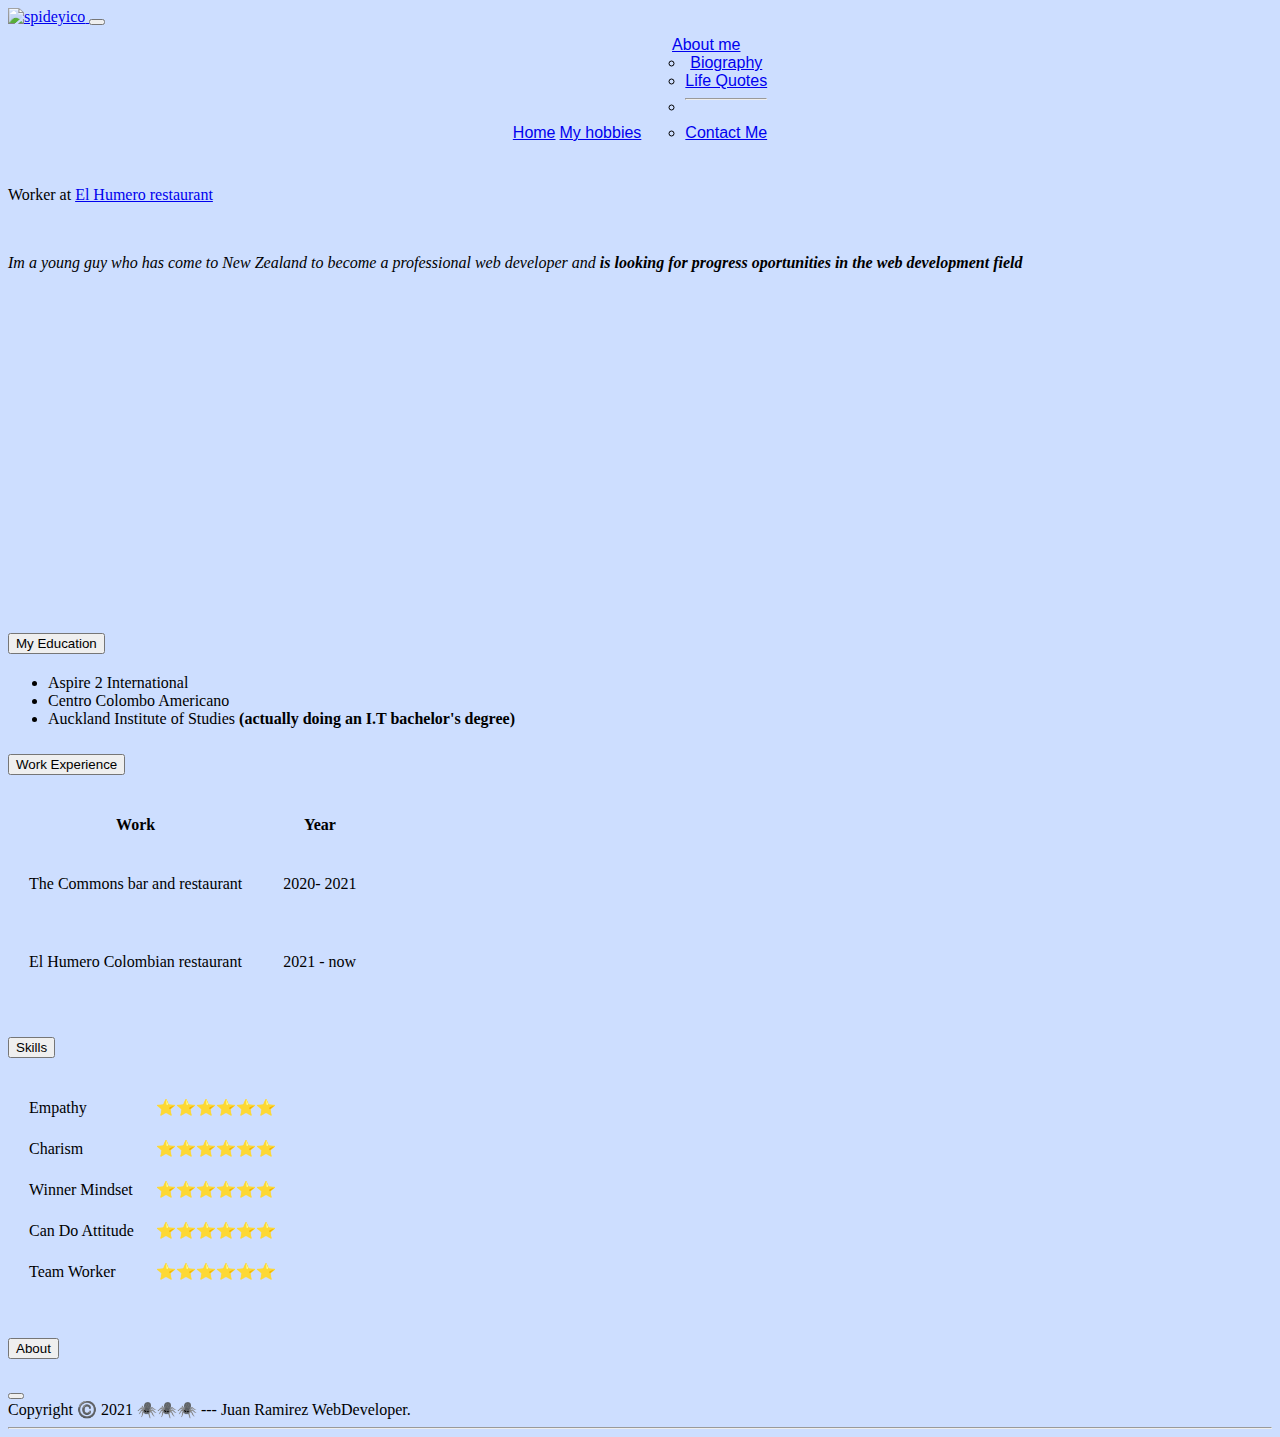
==== index.html @ 7112425e "Add files via upload" ====
<!DOCTYPE html>
<html lang="en" dir="ltr">

<head>
  <meta charset="utf-8">
  <meta name="viewport" content="width=device-width, initial-scale=1">
  <title> Juan Luis Ramirez Web Developer </title>
 <link href="https://cdn.jsdelivr.net/npm/bootstrap@5.1.3/dist/css/bootstrap.min.css" rel="stylesheet" integrity="sha384-1BmE4kWBq78iYhFldvKuhfTAU6auU8tT94WrHftjDbrCEXSU1oBoqyl2QvZ6jIW3" crossorigin="anonymous">
 <link rel="stylesheet" href="css/styles.css">

</head>

<nav class="navbar navbar-expand-lg navbar-light bg-primary">
  <div class="container-fluid">
    <a class="navbar-brand"  href="https://www.youtube.com/watch?v=zzfREEPbUsA"> <img src="https://media4.giphy.com/media/WTjXuYA2y4o3UZly3W/200.webp?cid=ecf05e47q6sbcwzrsculapqxjvivw2poj9rsqk553006gbna&rid=200.webp&ct=g" alt="spideyico" width="50" height="50"> </a>
    <button class="navbar-toggler" type="button" data-bs-toggle="collapse" data-bs-target="#navbarSupportedContent" aria-controls="navbarSupportedContent" aria-expanded="false" aria-label="Toggle navigation">
      <span class="navbar-toggler-icon"></span>
    </button>
    <div class="collapse navbar-collapse" id="navbarSupportedContent">
      <ul class="navbar-nav me-auto mb-2 mb-lg-0">
        <li class="nav-item">
          <a class="nav-link active" aria-current="page" href="index.html">Home</a>
        </li>
        <li class="nav-item">
          <a class="nav-link" href="hobbies.html">My hobbies</a>
        </li>
        <li class="nav-item dropdown">
          <a class="nav-link dropdown-toggle" href="#" id="navbarDropdown" role="button" data-bs-toggle="dropdown" aria-expanded="false">
            About me
          </a>
          <ul class="dropdown-menu" aria-labelledby="navbarDropdown">
            <li><a class="dropdown-item" href="biography.html">Biography</a></li>
            <li><a class="dropdown-item" href="lifequotes.html">Life Quotes</a></li>
            <li><hr class="dropdown-divider"></li>
            <li><a class="dropdown-item" href="contact.html">Contact Me</a></li>
          </ul>
        </li>
       
      </ul>
        
    
    </div>
  </div>
</nav>



<body>

      <br>
      
      <p> Worker at  <a id="humeros" href="https://www.elhumero.co.nz/" class="btn btn-primary">El Humero restaurant</a></p> <br>
      <p><em>Im a young guy who has come to New Zealand to become a professional web developer and   <strong>is looking for progress oportunities in the web development field</strong> </em></p>
  

<div class="ratio ratio-16x9" >
<iframe  width="560" height="315" src="https://www.youtube.com/embed/UZb2NOHPA2A" title="YouTube video player" frameborder="0" allow="accelerometer; autoplay; clipboard-write; encrypted-media; gyroscope; picture-in-picture" allowfullscreen></iframe>

</div>


<div class="accordion" id="accordionExample">
  <div class="accordion-item">
    <h2 class="accordion-header" id="headingOne">
      <button class="accordion-button btn-primary" type="button" data-bs-toggle="collapse" data-bs-target="#collapseOne" aria-expanded="true" aria-controls="collapseOne">
        My Education
      </button>
    </h2>
    <div id="collapseOne" class="accordion-collapse collapse show" aria-labelledby="headingOne" data-bs-parent="#accordionExample">
      <div class="accordion-body">
        <ul>
          <li>Aspire 2 International</li>
          <li>Centro Colombo Americano</li>
          <li>Auckland Institute of Studies <strong>(actually doing an I.T bachelor's degree)</strong></li>
        </ul>
      </div>
    </div>
  </div>
  <div class="accordion-item">
    <h2 class="accordion-header" id="headingTwo">
      <button class="accordion-button collapsed btn-primary" type="button" data-bs-toggle="collapse" data-bs-target="#collapseTwo" aria-expanded="false" aria-controls="collapseTwo">
        Work Experience
      </button>
    </h2>
    <div id="collapseTwo" class="accordion-collapse collapse" aria-labelledby="headingTwo" data-bs-parent="#accordionExample">
      <div class="accordion-body">
        <table cellspacing= "20">
          <thead>
          <tr>
            <th> Work</th>
            <th> Year</th>
          </tr>
          </thead>
        <tr>
          <td>The Commons bar and restaurant</td> 
          <td class="trabajo">    2020- 2021</td>
        </tr>
        
        <tr>
          <td>El Humero Colombian restaurant</td>
          <td class="trabajo"> 2021 - now</td>
        </tr>
        
        </table>
      </div>
    </div>
  </div>
  <div class="accordion-item">
    <h2 class="accordion-header" id="headingThree">
      <button class="accordion-button collapsed btn-primary" type="button" data-bs-toggle="collapse" data-bs-target="#collapseThree" aria-expanded="false" aria-controls="collapseThree">
        Skills
      </button>
    </h2>
    <div id="collapseThree" class="accordion-collapse collapse" aria-labelledby="headingThree" data-bs-parent="#accordionExample">
      <div class="accordion-body">
        <table cellspacing= "20">
          <tr>
            <td> Empathy</td>
            <td> ⭐⭐⭐⭐⭐⭐</td>
          </tr> 
          <tr>
            <td> Charism</td>
            <td> ⭐⭐⭐⭐⭐⭐</td>
          </tr> 
        
          <tr>
            <td> Winner Mindset</td>
            <td> ⭐⭐⭐⭐⭐⭐</td>
          </tr>

          <tr>
            <td> Can Do Attitude</td>
            <td> ⭐⭐⭐⭐⭐⭐</td>
          </tr>

          <tr>
            <td> Team Worker</td>
            <td> ⭐⭐⭐⭐⭐⭐</td>
          </tr>
        </table>
        
      </div>
    </div>
  </div>
</div> <br> <br>
  

<button class="btn btn-primary" type="button" data-bs-toggle="offcanvas" data-bs-target="#offcanvasBottom" aria-controls="offcanvasBottom">About</button>

<div class="offcanvas offcanvas-bottom" tabindex="-1" id="offcanvasBottom" aria-labelledby="offcanvasBottomLabel">
  <div class="offcanvas-header">
    <h5 class="offcanvas-title" id="offcanvasBottomLabel"></h5>
    <button type="button" class="btn-close text-reset" data-bs-dismiss="offcanvas" aria-label="Close"></button>
  </div>
  <div class="offcanvas-body small">
    Copyright ©️ 2021 🕷️🕷️🕷️ --- Juan Ramirez WebDeveloper. 
  </div>
</div>
 





<script src="https://cdn.jsdelivr.net/npm/bootstrap@5.1.3/dist/js/bootstrap.bundle.min.js" integrity="sha384-ka7Sk0Gln4gmtz2MlQnikT1wXgYsOg+OMhuP+IlRH9sENBO0LRn5q+8nbTov4+1p" crossorigin="anonymous"></script>
  <hr>





  </body>

</html>
---- css/styles.css ----
body {
  background-color: #CDDEFF

}

::-webkit-scrollbar {
  width: 10px;
  height: 10px;
}

::-webkit-scrollbar-track {
  box-shadow: inset 0 0 5px grey;
  border-radius: 100px;
}

::-webkit-scrollbar-thumb {
  background: blue;
  border-radius: 10px;
}





h1 {
    color : green;
    text-shadow: 2px 2px black ;


}

h3 {
    color : #F47340;
    text-shadow: 2px 2px black;
    font-size: 30px;
    margin-left: 40px;

}

.hobbies {

text-align: center;

}




.navbar-nav {
  float:none;
  margin:0 auto;
  display: block;
  text-align: center;
  padding: 10px;
}

.navbar-nav > li {
  display: inline-block;
  float:none;
  font-family: 'Franklin Gothic Medium', 'Arial Narrow', Arial, sans-serif;
 

  }

.trabajo {

padding: 20px;
}

#botont {

 margin-left: 50px;
}

#botond {

  margin-left: 50px;
 }

 #botonu {

  margin-left: 50px;
 }

 .card:hover {
  transform: scale(1.1);
}

.card {
  transition: transform 0.2s ease;
}

.card {
  box-shadow: 0 4px 6px 0 rgba(22, 22, 26, 0.18);
  border-radius: 0;
  border: 0;
}


.form-label {

font-family: 'Franklin Gothic Medium', 'Arial Narrow', Arial, sans-serif;


}


.prueba:hover {
  transform: scale(1.1);
}

.prueba {
  transition: transform 0.2s ease;
}

.prueba {
  box-shadow: 0 4px 6px 0 rgba(22, 22, 26, 0.18);
  border-radius: 0;
  border: 0;
}

.quote {

  font-style: italic;
}
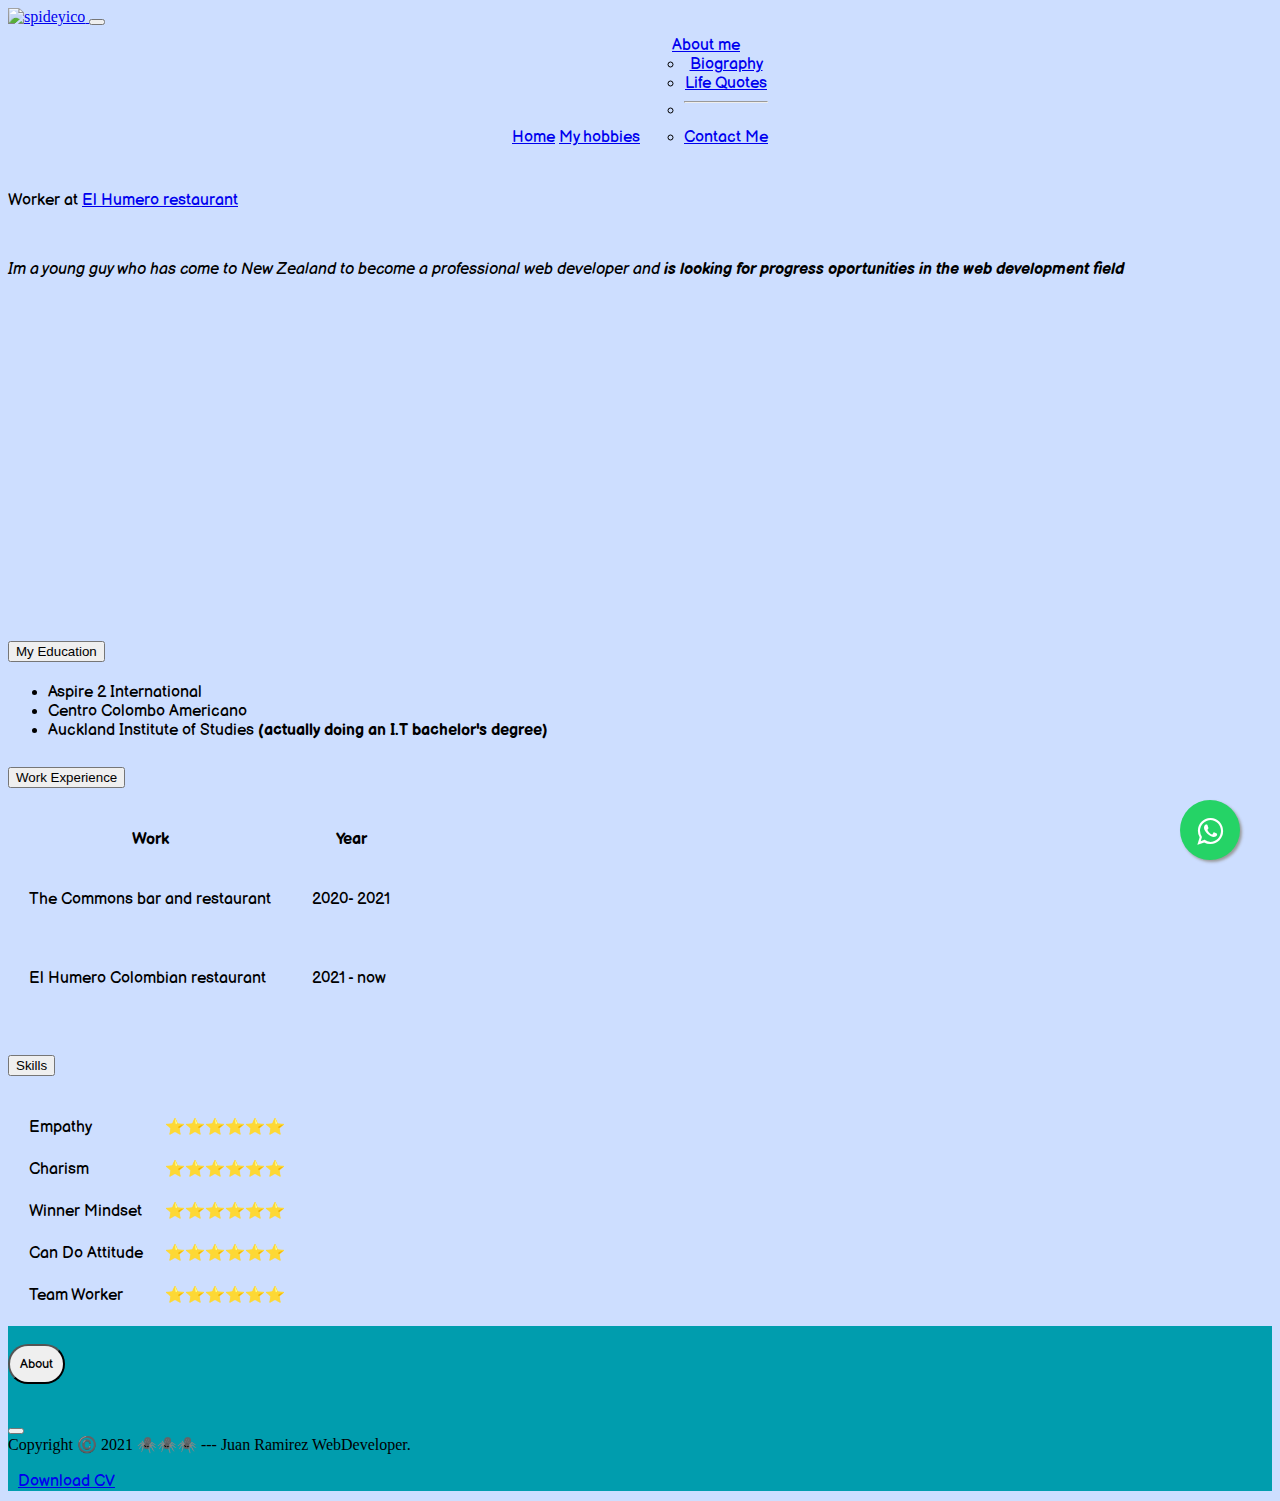
==== commit 07e5df51: "Add files via upload" ====
--- a/index.html
+++ b/index.html
@@ -7,10 +7,17 @@
   <title> Juan Luis Ramirez Web Developer </title>
  <link href="https://cdn.jsdelivr.net/npm/bootstrap@5.1.3/dist/css/bootstrap.min.css" rel="stylesheet" integrity="sha384-1BmE4kWBq78iYhFldvKuhfTAU6auU8tT94WrHftjDbrCEXSU1oBoqyl2QvZ6jIW3" crossorigin="anonymous">
  <link rel="stylesheet" href="css/styles.css">
+ <link rel="stylesheet" href="style.css">
+<script src="https://code.jquery.com/jquery-1.10.2.js"></script>
+<link rel="preconnect" href="https://fonts.googleapis.com">
+<link rel="preconnect" href="https://fonts.gstatic.com" crossorigin>
+<link href="https://fonts.googleapis.com/css2?family=Balsamiq+Sans:ital,wght@1,700&display=swap" rel="stylesheet">
+
+
 
 </head>
 
-<nav class="navbar navbar-expand-lg navbar-light bg-primary">
+<nav   class="navbar navbar-expand-lg navbar-light bg-primary">
   <div class="container-fluid">
     <a class="navbar-brand"  href="https://www.youtube.com/watch?v=zzfREEPbUsA"> <img src="https://media4.giphy.com/media/WTjXuYA2y4o3UZly3W/200.webp?cid=ecf05e47q6sbcwzrsculapqxjvivw2poj9rsqk553006gbna&rid=200.webp&ct=g" alt="spideyico" width="50" height="50"> </a>
     <button class="navbar-toggler" type="button" data-bs-toggle="collapse" data-bs-target="#navbarSupportedContent" aria-controls="navbarSupportedContent" aria-expanded="false" aria-label="Toggle navigation">
@@ -49,12 +56,12 @@
 
       <br>
       
-      <p> Worker at  <a id="humeros" href="https://www.elhumero.co.nz/" class="btn btn-primary">El Humero restaurant</a></p> <br>
+      <p> Worker at <a class="btn btn-primary" data-bs-toggle="tooltip" data-bs-placement="top" title="Go to restaurant website"  href="https://www.elhumero.co.nz/" role="button" target="_blank">El Humero restaurant</a> </p> <br>
       <p><em>Im a young guy who has come to New Zealand to become a professional web developer and   <strong>is looking for progress oportunities in the web development field</strong> </em></p>
   
 
-<div class="ratio ratio-16x9" >
-<iframe  width="560" height="315" src="https://www.youtube.com/embed/UZb2NOHPA2A" title="YouTube video player" frameborder="0" allow="accelerometer; autoplay; clipboard-write; encrypted-media; gyroscope; picture-in-picture" allowfullscreen></iframe>
+<div class="ratio ratio-21x9 " >
+<iframe   width="560" height="315" src="https://www.youtube.com/embed/UZb2NOHPA2A" title="YouTube video player" frameborder="0" allow="accelerometer; autoplay; clipboard-write; encrypted-media; gyroscope; picture-in-picture" allowfullscreen></iframe>
 
 </div>
 
@@ -142,33 +149,59 @@
       </div>
     </div>
   </div>
-</div> <br> <br>
-  
-
-<button class="btn btn-primary" type="button" data-bs-toggle="offcanvas" data-bs-target="#offcanvasBottom" aria-controls="offcanvasBottom">About</button>
-
-<div class="offcanvas offcanvas-bottom" tabindex="-1" id="offcanvasBottom" aria-labelledby="offcanvasBottomLabel">
-  <div class="offcanvas-header">
-    <h5 class="offcanvas-title" id="offcanvasBottomLabel"></h5>
-    <button type="button" class="btn-close text-reset" data-bs-dismiss="offcanvas" aria-label="Close"></button>
-  </div>
-  <div class="offcanvas-body small">
-    Copyright ©️ 2021 🕷️🕷️🕷️ --- Juan Ramirez WebDeveloper. 
-  </div>
-</div>
+</div> 
+  
+<footer class="section footer">
+  <div class="container">
+    <div class="row">
+      <div class="col-sm-4"> <br> 
+        <button id="botonp" class="btn btn-primary" type="button" data-bs-toggle="offcanvas" data-bs-target="#offcanvasBottom" aria-controls="offcanvasBottom">About</button>
+
+        <div class="offcanvas offcanvas-bottom" tabindex="-1" id="offcanvasBottom" aria-labelledby="offcanvasBottomLabel">
+          <div class="offcanvas-header">
+            <h5 class="offcanvas-title" id="offcanvasBottomLabel"></h5>
+            <button type="button" class="btn-close text-reset" data-bs-dismiss="offcanvas" aria-label="Close"></button>
+          </div>
+          <div class="offcanvas-body small">
+            Copyright ©️ 2021 🕷️🕷️🕷️ --- Juan Ramirez WebDeveloper. 
+          </div>
+        </div>
+      </div>
+      <div  class="col-sm-4"> <br>
+          <a id="cv" class="button--cta  btn bg-primary btn-primary " href="Juan Luis Ramirez CV.pdf" download="Juan Luis Ramirez CV" target="_blank" rel="noopener noreferrer" data-sr-id="14" >
+          <i class="fas fa-file-download" aria-hidden="true"></i>Download CV
+        </a>
+          
+      
+      </div>
+       
+    </footer>
+
+
+
+
+<script src="https://cdn.jsdelivr.net/npm/bootstrap@5.1.3/dist/js/bootstrap.bundle.min.js" integrity="sha384-ka7Sk0Gln4gmtz2MlQnikT1wXgYsOg+OMhuP+IlRH9sENBO0LRn5q+8nbTov4+1p" crossorigin="anonymous"></script>
+
+
+
+
+
+
+  </body>
+
+</html>
+
+
+
+
+  
+  
+  
+  <link rel="stylesheet" href="https://maxcdn.bootstrapcdn.com/font-awesome/4.5.0/css/font-awesome.min.css">
+  <a href="https://api.whatsapp.com/send?phone=640273550632&text=Hi,%20I%20would%20like%20to%20talk%20with%20you%20about%20making%20websites" class="float" target="_blank">
+  <i class="fa fa-whatsapp my-float"></i>
+  </a>
+  
  
 
 
-
-
-
-<script src="https://cdn.jsdelivr.net/npm/bootstrap@5.1.3/dist/js/bootstrap.bundle.min.js" integrity="sha384-ka7Sk0Gln4gmtz2MlQnikT1wXgYsOg+OMhuP+IlRH9sENBO0LRn5q+8nbTov4+1p" crossorigin="anonymous"></script>
-  <hr>
-
-
-
-
-
-  </body>
-
-</html>
--- a/css/styles.css
+++ b/css/styles.css
@@ -15,27 +15,9 @@
 
 ::-webkit-scrollbar-thumb {
   background: blue;
-  border-radius: 10px;
+  border-radius: 100px;
 }
 
-
-
-
-
-h1 {
-    color : green;
-    text-shadow: 2px 2px black ;
-
-
-}
-
-h3 {
-    color : #F47340;
-    text-shadow: 2px 2px black;
-    font-size: 30px;
-    margin-left: 40px;
-
-}
 
 .hobbies {
 
@@ -57,9 +39,15 @@
 .navbar-nav > li {
   display: inline-block;
   float:none;
-  font-family: 'Franklin Gothic Medium', 'Arial Narrow', Arial, sans-serif;
+  font-family: 'Balsamiq Sans', cursive;
  
 
+  }
+
+  .navbar-nav > li:hover {
+
+    background-color: white;
+    border-radius: 30px;
   }
 
 .trabajo {
@@ -124,6 +112,64 @@
   font-style: italic;
 }
 
+.mapa {
+
+ 
+  box-shadow: 0 4px 6px 0 rgba(22, 22, 26, 0.18);
+  border-radius: 0;
+  border: 0;
+
+}
+
+.accordion {
+
+  font-family: 'Balsamiq Sans', cursive;
+  border-radius: 100px;
+}
+
+#botonp {
+
+  font-family: 'Balsamiq Sans', cursive;
+  padding: 10px;
+  margin-bottom: 10px;
+  border-radius: 30px;
+}
+
+p {
+
+  font-family: 'Balsamiq Sans', cursive;
+  
+}
+
+.card {
+
+  font-family: 'Balsamiq Sans', cursive;
+}
+
+.form-label {
+
+  font-family: 'Balsamiq Sans', cursive;
+  
+}
+
+
+#botonf {
+
+  font-family: 'Balsamiq Sans', cursive;
+}
+
+footer{
+
+  background-color: #009DAE;
+}
+
+#cv {
+
+  font-family: 'Balsamiq Sans', cursive;
+  padding: 10px;
+  margin-bottom: 10px;
+  border-radius: 30px;
+}
 
 
 
@@ -135,3 +181,6 @@
 
 
 
+
+
+
--- a/style.css
+++ b/style.css
@@ -0,0 +1,23 @@
+.float{
+	position:fixed;
+	width:60px;
+	height:60px;
+	bottom:40px;
+	right:40px;
+	background-color:#25d366;
+	color:#FFF;
+	border-radius:50px;
+	text-align:center;
+  font-size:30px;
+	box-shadow: 2px 2px 3px #999;
+  z-index:100;
+}
+.float:hover {
+	text-decoration: none;
+	color: #25d366;
+  background-color:#fff;
+}
+
+.my-float{
+	margin-top:16px;
+}